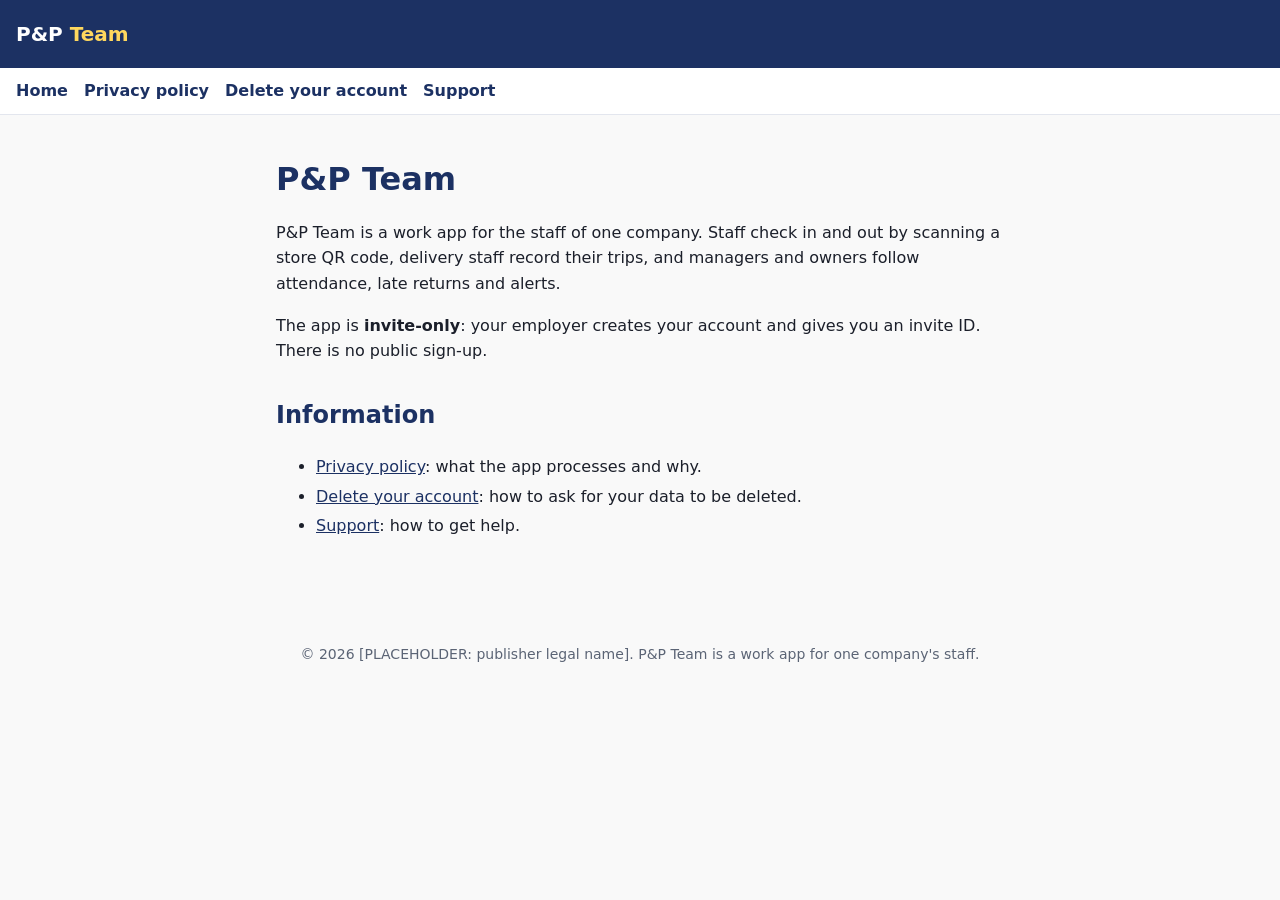
==== index.html @ 7f354155 "first commit" ====
<!doctype html>
<html lang="en">
<head>
<meta charset="utf-8">
<meta name="viewport" content="width=device-width,initial-scale=1">
<title>P&P Team | P&amp;P Team</title>
<meta name="robots" content="index,follow">
<link rel="stylesheet" href="style.css">
</head>
<body>
<header><a href="index.html">P&amp;P <span>Team</span></a></header>
<nav><a href="index.html">Home</a><a href="privacy.html">Privacy policy</a><a href="delete-account.html">Delete your account</a><a href="support.html">Support</a></nav>
<main>
<h1>P&amp;P Team</h1>
<p>P&amp;P Team is a work app for the staff of one company. Staff check in and out by scanning a store QR code, delivery staff record their trips, and managers and owners follow attendance, late returns and alerts.</p>
<p>The app is <strong>invite-only</strong>: your employer creates your account and gives you an invite ID. There is no public sign-up.</p>
<h2>Information</h2>
<ul>
<li><a href="privacy.html">Privacy policy</a>: what the app processes and why.</li>
<li><a href="delete-account.html">Delete your account</a>: how to ask for your data to be deleted.</li>
<li><a href="support.html">Support</a>: how to get help.</li>
</ul>
</main>
<footer>&copy; 2026 [PLACEHOLDER: publisher legal name]. P&amp;P Team is a work app for one company's staff.</footer>
</body>
</html>
---- style.css ----
:root{--blue:#1C3163;--yellow:#FFD85E;--bg:#F9F9F9;--text:#1b1f2a;--muted:#5b6475}
*{box-sizing:border-box}
body{margin:0;background:var(--bg);color:var(--text);font:16px/1.6 system-ui,-apple-system,"Segoe UI",Roboto,sans-serif}
header{background:var(--blue);color:#fff;padding:18px 16px}
header a{color:#fff;text-decoration:none;font-weight:700;font-size:20px}
header a span{color:var(--yellow)}
nav{background:#fff;border-bottom:1px solid #e3e6ee;padding:10px 16px}
nav a{color:var(--blue);margin-right:16px;text-decoration:none;font-weight:600}
nav a:hover{text-decoration:underline}
main{max-width:760px;margin:0 auto;padding:24px 16px 64px}
h1{color:var(--blue);line-height:1.2}
h2{color:var(--blue);margin-top:32px}
.note{background:#fff7d6;border-left:4px solid var(--yellow);padding:10px 14px;border-radius:6px}
footer{text-align:center;color:var(--muted);font-size:14px;padding:24px 16px}
a{color:var(--blue)}
li{margin:4px 0}
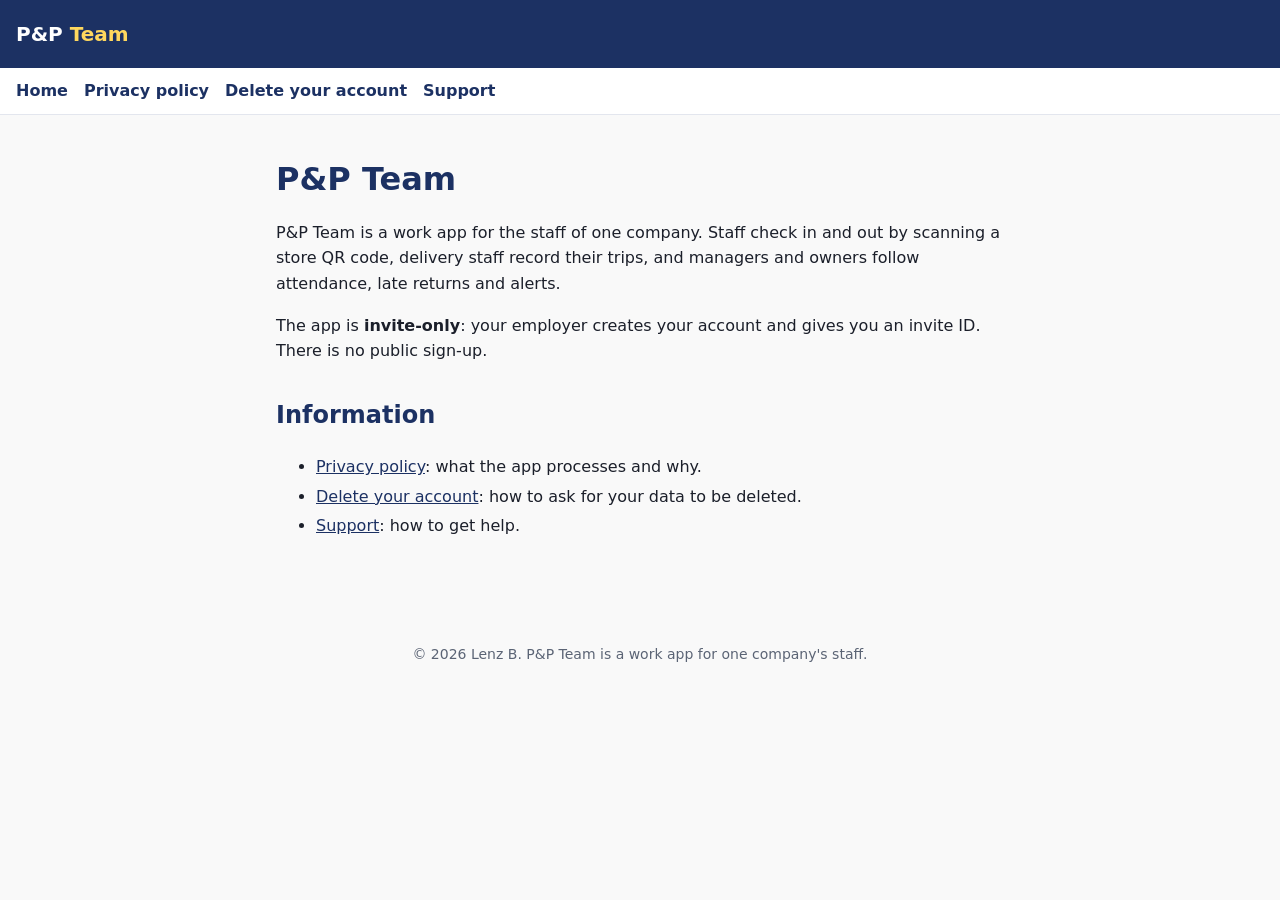
==== commit a2df5226: "update placeholders with valid data" ====
--- a/index.html
+++ b/index.html
@@ -3,7 +3,7 @@
 <head>
 <meta charset="utf-8">
 <meta name="viewport" content="width=device-width,initial-scale=1">
-<title>P&P Team | P&amp;P Team</title>
+<title>Home | P&amp;P Team</title>
 <meta name="robots" content="index,follow">
 <link rel="stylesheet" href="style.css">
 </head>
@@ -21,6 +21,6 @@
 <li><a href="support.html">Support</a>: how to get help.</li>
 </ul>
 </main>
-<footer>&copy; 2026 [PLACEHOLDER: publisher legal name]. P&amp;P Team is a work app for one company's staff.</footer>
+<footer>&copy; 2026 Lenz B. P&amp;P Team is a work app for one company's staff.</footer>
 </body>
 </html>
